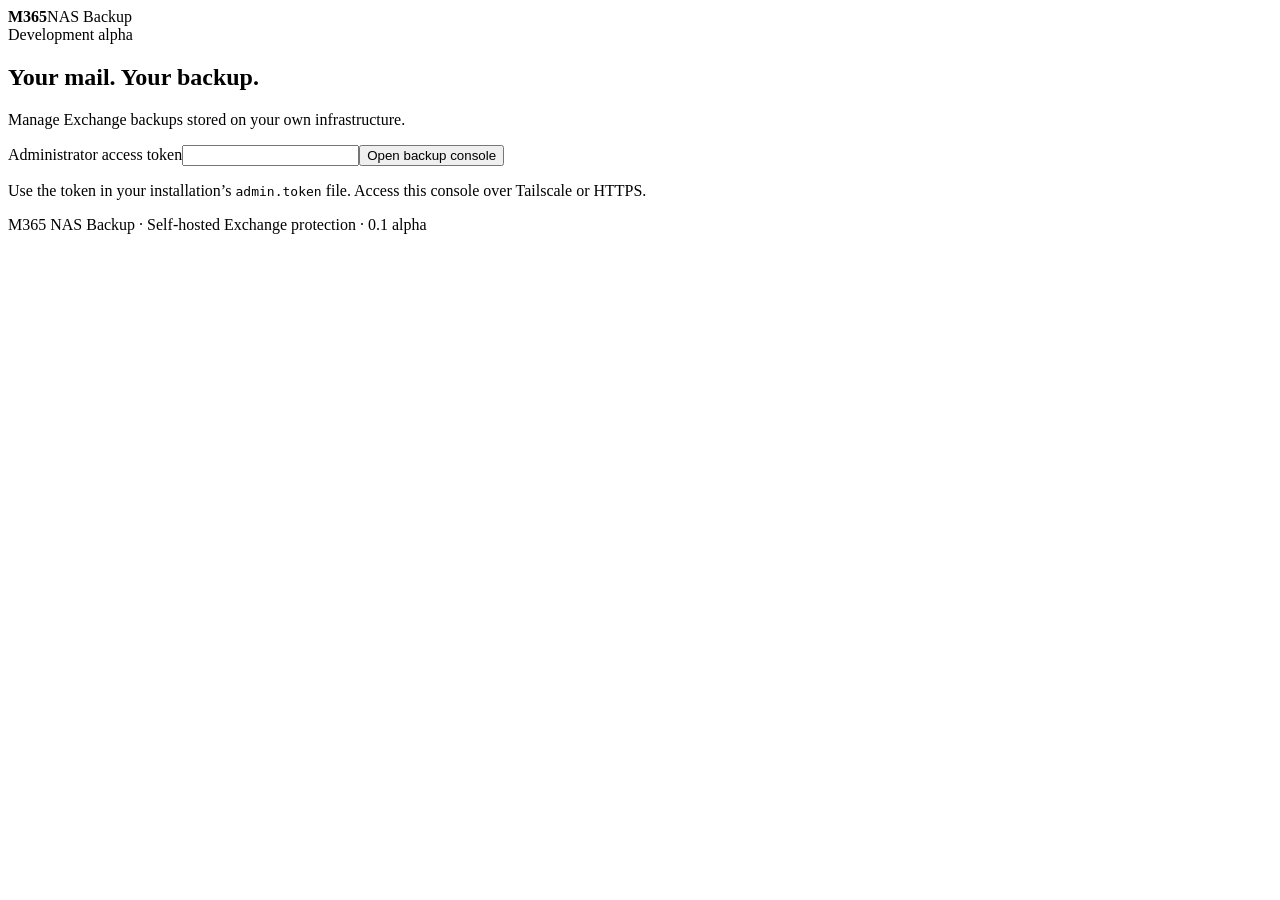
==== src/m365_nas_backup/static/index.html @ decfb422 "Build configurable Exchange backup alpha with recovery UI and QNAP packaging" ====
<!doctype html>
<html lang="en">
<head><meta charset="utf-8"><meta name="viewport" content="width=device-width,initial-scale=1"><title>M365 NAS Backup</title><link rel="stylesheet" href="/static/app.css"><script src="/static/app.js" defer></script></head>
<body>
<header><div class="brand"><strong>M365</strong><span>NAS Backup</span></div><span class="release">Development alpha</span></header>
<main>
<section id="login" class="login"><h1>Your mail. Your backup.</h1><p>Manage Exchange backups stored on your own infrastructure.</p><form id="login-form"><label for="token">Administrator access token</label><input id="token" type="password" required autocomplete="current-password"><button type="submit">Open backup console</button></form><p class="hint">Use the token in your installation’s <code>admin.token</code> file. Access this console over Tailscale or HTTPS.</p></section>
<div id="console" hidden>
<nav aria-label="Backup console"><button data-tab="overview" aria-current="page">Overview</button><button data-tab="recovery">Recovery</button><button data-tab="settings">Settings</button><button id="logout">Lock console</button></nav>
<section id="overview" class="tab">
<div class="title-row"><div><h1>Backup overview</h1><p>Completed backups, mailbox coverage, and storage.</p></div><button id="backup-now">Back up now</button></div>
<div id="health-banner" class="notice">Loading backup status…</div>
<div class="summary"><div><span>Protected mailboxes</span><strong id="mailbox-count">—</strong></div><div><span>Available storage</span><strong id="free-space">—</strong></div><div><span>Scheduled backups</span><strong id="schedule-state">—</strong></div></div>
<div class="table-wrap"><table><thead><tr><th>Mailbox</th><th>Status</th><th>Last completed</th><th>Items</th></tr></thead><tbody id="mailbox-rows"></tbody></table></div>
<p id="scope" class="hint"></p><h2>Latest operation</h2><pre id="operation">No operation has run in this session.</pre>
<div class="note"><strong>Before relying on this backup</strong><p>This alpha still needs a live backup → delete → backup → restore test on your tenant. Retained snapshots cover email folders; online archives and other Microsoft 365 workloads are excluded.</p></div>
</section>
<section id="recovery" class="tab" hidden><h1>Recover email</h1><p>Choose a completed backup, then restore selected messages into a new recovery folder.</p>
<div class="form-grid"><label>Recovery point<select id="snapshot"><option value="">Choose a backup</option></select></label><label>Find messages<input id="search" type="search" placeholder="Subject or folder"></label></div>
<div class="actions"><button id="verify" class="secondary">Verify this backup</button><label>Destination mailbox<select id="destination"></select></label><button id="preview-restore">Review restore</button></div>
<p id="item-count" class="hint">Choose a recovery point to browse its contents.</p>
<div class="table-wrap"><table><thead><tr><th>Select</th><th>Subject</th><th>Folder</th><th>Modified</th></tr></thead><tbody id="item-rows"></tbody></table></div>
<div class="actions"><button id="previous" class="secondary">Previous</button><button id="next" class="secondary">Next</button></div>
</section>
<section id="settings" class="tab" hidden><h1>Backup settings</h1><p>Connect your tenant and choose how much history to keep.</p>
<form id="settings-form">
<fieldset><legend>Microsoft connection</legend><div class="form-grid"><label>Tenant ID<input name="tenant_id" type="text" placeholder="Microsoft Entra tenant UUID"></label><label>Backup application ID<input name="client_id" type="text" placeholder="Read and export permissions"></label><label>Restore application ID<input name="restore_client_id" type="text" placeholder="Separate application with import permissions"></label></div><div class="actions"><button type="button" data-certificate="backup" class="secondary">Download backup certificate</button><button type="button" data-certificate="restore" class="secondary">Download restore certificate</button></div><p class="hint">Upload the public certificates to the matching Entra applications and grant the permissions listed in the setup guide. Private keys stay on this installation.</p></fieldset>
<fieldset><legend>Mailboxes</legend><label for="mailboxes">One email address or Entra user ID per line</label><textarea id="mailboxes" rows="5" placeholder="person@example.com&#10;shared@example.com"></textarea><p class="hint">Only these mailboxes are selected. An alias is not a separate mailbox. This installation connects to one tenant.</p></fieldset>
<fieldset><legend>Version history</legend><div class="form-grid"><label>Retention<select id="retention-mode"><option value="days">Keep for a number of days</option><option value="forever">Keep forever</option></select></label><label>Days to keep<input id="retention-days" type="number" min="1" max="36500" value="40"></label><label>Minimum recovery points per mailbox<input id="minimum-snapshots" type="number" min="1" max="10000" value="2"></label></div><label class="check"><input id="automatic-pruning" type="checkbox">Automatically remove expired recovery points after successful backups</label><p class="hint">Shortening retention can permanently remove older recovery points. Increasing retention cannot recover history that has already been removed. At least the configured minimum is always retained.</p></fieldset>
<fieldset><legend>Schedule and monitoring</legend><div class="form-grid"><label>Backup interval (minutes)<input name="interval_minutes" type="number" min="15" max="10080"></label><label>Report overdue after (minutes)<input name="stale_after_minutes" type="number" min="30" max="43200"></label><label>Minimum free storage (GB)<input name="minimum_free_gb" type="number" min="0.1" step="0.1"></label></div><label class="check"><input name="scheduler_enabled" type="checkbox">Enable scheduled backups</label><label class="check"><input name="restore_enabled" type="checkbox">Enable restoration using the separate restore application</label></fieldset>
<button type="submit">Save settings</button>
</form>
<div class="note"><h2>Retention cleanup</h2><p>Review which expired recovery points would be removed before starting a manual cleanup.</p><button id="preview-prune" class="secondary">Preview cleanup</button></div>
<div class="note"><h2>Uptime Kuma</h2><p>Add an HTTP monitor for <code>/backup-status</code>, accept status 200, and set the Authorization header to <code>Bearer YOUR_MONITOR_TOKEN</code> from <code>monitor.token</code>. The separate <code>/health</code> endpoint checks only whether the service is running.</p></div>
</section>
</div>
<div id="message" role="status" aria-live="polite" hidden></div>
<dialog id="review"><h2 id="review-title"></h2><p id="review-body"></p><div class="actions"><button id="review-cancel" class="secondary">Cancel</button><button id="review-confirm">Confirm</button></div></dialog>
</main><footer>M365 NAS Backup · Self-hosted Exchange protection · <span id="version">0.1 alpha</span></footer>
</body></html>
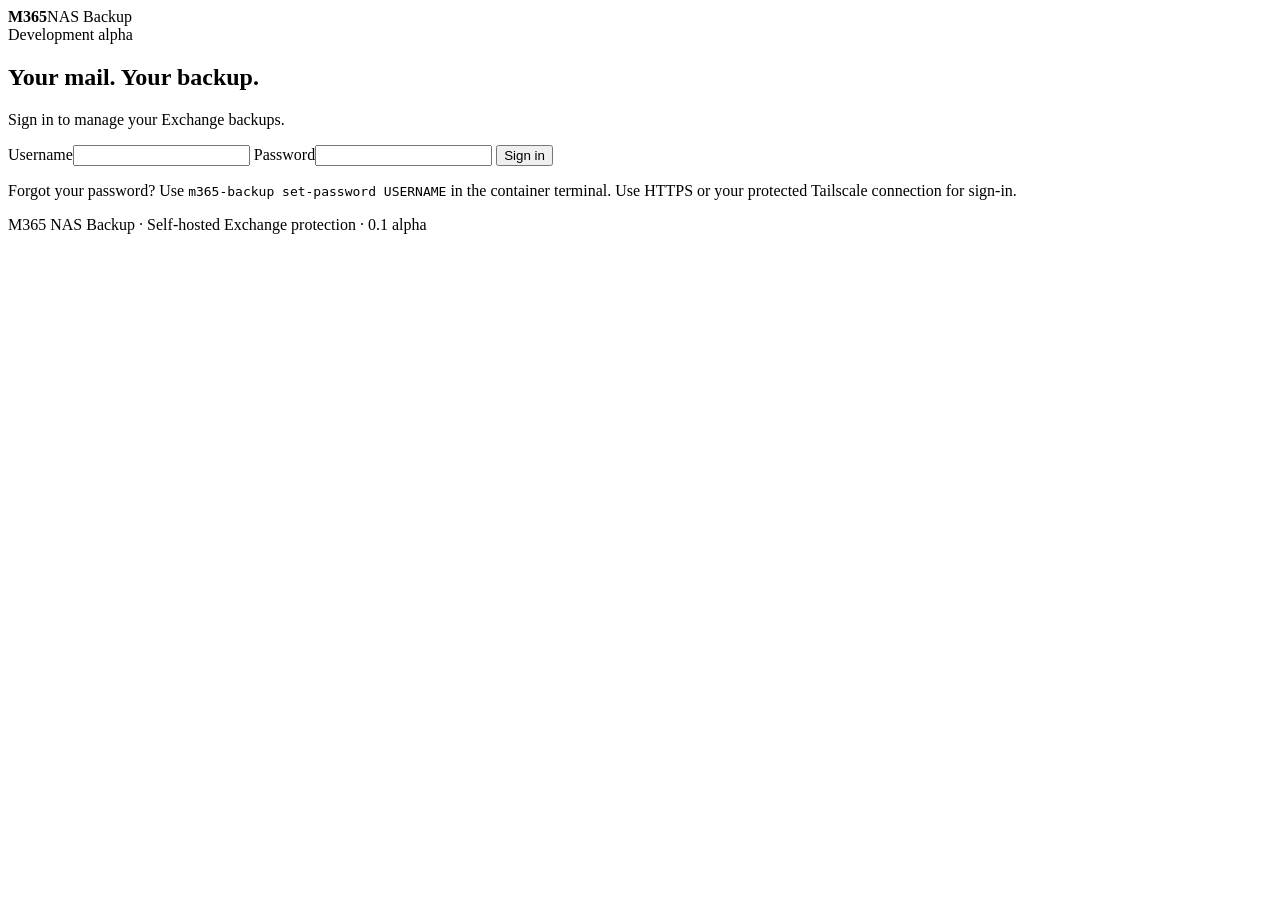
==== commit f899a14d: "Improve incremental transfers, daily schedules and password console access" ====
--- a/src/m365_nas_backup/static/index.html
+++ b/src/m365_nas_backup/static/index.html
@@ -4,32 +4,45 @@
 <body>
 <header><div class="brand"><strong>M365</strong><span>NAS Backup</span></div><span class="release">Development alpha</span></header>
 <main>
-<section id="login" class="login"><h1>Your mail. Your backup.</h1><p>Manage Exchange backups stored on your own infrastructure.</p><form id="login-form"><label for="token">Administrator access token</label><input id="token" type="password" required autocomplete="current-password"><button type="submit">Open backup console</button></form><p class="hint">Use the token in your installation’s <code>admin.token</code> file. Access this console over Tailscale or HTTPS.</p></section>
+<section id="login" class="login"><h1>Your mail. Your backup.</h1><p id="login-description">Sign in to manage your Exchange backups.</p>
+<form id="login-form"><div id="setup-code-field" hidden><label for="setup-code">One-time setup code</label><input id="setup-code" type="password" autocomplete="off"><p class="hint">Use your existing administrator token once to create your local account. It will stop working after setup.</p></div>
+<label for="username">Username</label><input id="username" type="text" required maxlength="80" autocomplete="username">
+<label for="password">Password</label><input id="password" type="password" required maxlength="1024" autocomplete="current-password">
+<div id="confirm-password-field" hidden><label for="confirm-password">Confirm password</label><input id="confirm-password" type="password" maxlength="1024" autocomplete="new-password"></div>
+<button id="sign-in" type="submit">Sign in</button></form><p class="hint">Forgot your password? Use <code>m365-backup set-password USERNAME</code> in the container terminal. Use HTTPS or your protected Tailscale connection for sign-in.</p></section>
 <div id="console" hidden>
-<nav aria-label="Backup console"><button data-tab="overview" aria-current="page">Overview</button><button data-tab="recovery">Recovery</button><button data-tab="settings">Settings</button><button id="logout">Lock console</button></nav>
+<nav aria-label="Backup console"><button data-tab="overview" aria-current="page">Overview</button><button data-tab="recovery">Recovery</button><button data-tab="settings">Settings</button><button id="logout">Sign out</button></nav>
 <section id="overview" class="tab">
 <div class="title-row"><div><h1>Backup overview</h1><p>Completed backups, mailbox coverage, and storage.</p></div><button id="backup-now">Back up now</button></div>
+<div id="certificate-warning" class="notice" hidden></div>
 <div id="health-banner" class="notice">Loading backup status…</div>
 <div class="summary"><div><span>Protected mailboxes</span><strong id="mailbox-count">—</strong></div><div><span>Available storage</span><strong id="free-space">—</strong></div><div><span>Scheduled backups</span><strong id="schedule-state">—</strong></div></div>
 <div class="table-wrap"><table><thead><tr><th>Mailbox</th><th>Status</th><th>Last completed</th><th>Items</th></tr></thead><tbody id="mailbox-rows"></tbody></table></div>
-<p id="scope" class="hint"></p><h2>Latest operation</h2><pre id="operation">No operation has run in this session.</pre>
+<p id="next-backup" class="hint"></p><p id="scope" class="hint"></p><h2>Latest operation</h2><p id="operation-summary">No operation has run in this session.</p><details><summary>Operation details</summary><pre id="operation"></pre></details>
 <div class="note"><strong>Before relying on this backup</strong><p>This alpha still needs a live backup → delete → backup → restore test on your tenant. Retained snapshots cover email folders; online archives and other Microsoft 365 workloads are excluded.</p></div>
 </section>
-<section id="recovery" class="tab" hidden><h1>Recover email</h1><p>Choose a completed backup, then restore selected messages into a new recovery folder.</p>
-<div class="form-grid"><label>Recovery point<select id="snapshot"><option value="">Choose a backup</option></select></label><label>Find messages<input id="search" type="search" placeholder="Subject or folder"></label></div>
-<div class="actions"><button id="verify" class="secondary">Verify this backup</button><label>Destination mailbox<select id="destination"></select></label><button id="preview-restore">Review restore</button></div>
+<section id="recovery" class="tab" hidden><h1>Recover email</h1><p>Choose a mailbox, browse its recovery points, then select messages to restore. Compare with the live mailbox when you need to see what changed.</p>
+<div class="form-grid recovery-picker"><label>1. Email account<select id="source-mailbox"><option value="">Choose a mailbox</option></select></label><label>2. Recovery point<select id="snapshot" disabled><option value="">Choose a mailbox first</option></select></label></div>
+<p id="snapshot-summary" class="hint"></p>
+<div class="form-grid"><label>Find messages<input id="search" type="search" placeholder="Subject or folder"></label></div>
+<div class="actions"><button id="older-snapshots" class="secondary">Load older recovery points</button><button id="verify" class="secondary">Verify this backup</button><label>Destination mailbox<select id="destination"></select></label><button id="preview-restore">Review restore</button></div>
+<div class="actions"><button id="compare" class="secondary">Compare with current mailbox</button><label>Show<select id="difference-filter"><option value="differences">All differences</option><option value="missing">Missing from current mailbox</option><option value="changed">Changed messages</option><option value="moved">Moved messages</option><option value="new">Only in current mailbox</option><option value="unchanged">Unchanged messages</option><option value="all">Everything</option></select></label><button id="select-matches" class="secondary">Select all matching messages</button><button id="select-page" class="secondary">Select this page</button><button id="clear-selection" class="secondary">Clear selection</button></div>
+<p id="comparison-summary" class="notice">Choose a mailbox and recovery point. Comparing with the current mailbox is optional.</p>
+<p class="hint">Comparison reads email metadata from the source mailbox. Changed includes flags and other properties, not only message content. Messages whose identity changed may appear as missing and new. Results reflect the scan time; refresh before restoring. Up to 1,000 messages per restore. New messages cannot be restored from this backup.</p>
 <p id="item-count" class="hint">Choose a recovery point to browse its contents.</p>
-<div class="table-wrap"><table><thead><tr><th>Select</th><th>Subject</th><th>Folder</th><th>Modified</th></tr></thead><tbody id="item-rows"></tbody></table></div>
+<div class="table-wrap"><table><thead><tr><th>Select</th><th>Subject</th><th>Backup folder</th><th>Current folder</th><th>Difference</th></tr></thead><tbody id="item-rows"></tbody></table></div>
 <div class="actions"><button id="previous" class="secondary">Previous</button><button id="next" class="secondary">Next</button></div>
 </section>
 <section id="settings" class="tab" hidden><h1>Backup settings</h1><p>Connect your tenant and choose how much history to keep.</p>
 <form id="settings-form">
 <fieldset><legend>Microsoft connection</legend><div class="form-grid"><label>Tenant ID<input name="tenant_id" type="text" placeholder="Microsoft Entra tenant UUID"></label><label>Backup application ID<input name="client_id" type="text" placeholder="Read and export permissions"></label><label>Restore application ID<input name="restore_client_id" type="text" placeholder="Separate application with import permissions"></label></div><div class="actions"><button type="button" data-certificate="backup" class="secondary">Download backup certificate</button><button type="button" data-certificate="restore" class="secondary">Download restore certificate</button></div><p class="hint">Upload the public certificates to the matching Entra applications and grant the permissions listed in the setup guide. Private keys stay on this installation.</p></fieldset>
+<fieldset><legend>Certificate renewal</legend><p id="certificate-status" class="hint"></p><p>Certificates require an expiry date. Prepare a replacement, download it and upload it to the matching Microsoft Entra application, then test and activate it. The current certificate keeps working until activation.</p><div class="form-grid"><label>Certificate<select id="certificate-purpose"><option value="backup">Backup application</option><option value="restore">Restore application</option></select></label><label>Validity in days<input id="certificate-days" type="number" min="1" max="3650" value="365"></label></div><p class="hint">365 days is the default. Longer local validity (up to 3,650 days) is only useful if Entra accepts it. Microsoft documents a one-year limit for adding credentials through Graph; tenant policies may also restrict duration. Verify the expiration shown in Entra after upload.</p><div class="actions"><button type="button" id="prepare-certificate" class="secondary">Prepare replacement</button><button type="button" id="download-pending" class="secondary">Download replacement</button><button type="button" id="activate-certificate" class="secondary">Test and activate replacement</button></div></fieldset>
 <fieldset><legend>Mailboxes</legend><label for="mailboxes">One email address or Entra user ID per line</label><textarea id="mailboxes" rows="5" placeholder="person@example.com&#10;shared@example.com"></textarea><p class="hint">Only these mailboxes are selected. An alias is not a separate mailbox. This installation connects to one tenant.</p></fieldset>
 <fieldset><legend>Version history</legend><div class="form-grid"><label>Retention<select id="retention-mode"><option value="days">Keep for a number of days</option><option value="forever">Keep forever</option></select></label><label>Days to keep<input id="retention-days" type="number" min="1" max="36500" value="40"></label><label>Minimum recovery points per mailbox<input id="minimum-snapshots" type="number" min="1" max="10000" value="2"></label></div><label class="check"><input id="automatic-pruning" type="checkbox">Automatically remove expired recovery points after successful backups</label><p class="hint">Shortening retention can permanently remove older recovery points. Increasing retention cannot recover history that has already been removed. At least the configured minimum is always retained.</p></fieldset>
-<fieldset><legend>Schedule and monitoring</legend><div class="form-grid"><label>Backup interval (minutes)<input name="interval_minutes" type="number" min="15" max="10080"></label><label>Report overdue after (minutes)<input name="stale_after_minutes" type="number" min="30" max="43200"></label><label>Minimum free storage (GB)<input name="minimum_free_gb" type="number" min="0.1" step="0.1"></label></div><label class="check"><input name="scheduler_enabled" type="checkbox">Enable scheduled backups</label><label class="check"><input name="restore_enabled" type="checkbox">Enable restoration using the separate restore application</label></fieldset>
+<fieldset><legend>Schedule and monitoring</legend><div class="form-grid"><label>Backup frequency<select id="schedule-preset"><option value="60">Every hour</option><option value="720">Every 12 hours</option><option value="1440">Every day (24 hours)</option><option value="custom">Custom interval</option></select></label><label>Interval in minutes<input name="interval_minutes" type="number" min="15" max="10080"></label><label>Overdue threshold in minutes (optional)<input name="stale_after_minutes" type="number" min="30" max="43200" placeholder="Automatic: interval plus time to finish"></label><label>Minimum free storage (GB)<input name="minimum_free_gb" type="number" min="0.1" step="0.1"></label></div><p class="hint">The interval starts when the previous run finishes and survives restarts. Automatic monitoring allows an extra 50% of the interval (at least an hour) for the next run to finish. A custom overdue threshold must exceed the interval; otherwise automatic monitoring is used.</p><label class="check"><input name="scheduler_enabled" type="checkbox">Enable scheduled backups</label><label class="check"><input name="restore_enabled" type="checkbox">Enable restoration using the separate restore application</label></fieldset>
 <button type="submit">Save settings</button>
 </form>
+<div class="note"><h2>Console password</h2><form id="password-form"><div class="form-grid"><label>Current password<input id="current-password" type="password" autocomplete="current-password" required maxlength="1024"></label><label>New password<input id="new-password" type="password" autocomplete="new-password" required minlength="12" maxlength="1024"></label><label>Confirm new password<input id="new-password-confirm" type="password" autocomplete="new-password" required minlength="12" maxlength="1024"></label></div><button type="submit">Change password</button><p class="hint">Use at least 12 characters. Changing the password signs out every browser session.</p></form></div>
 <div class="note"><h2>Retention cleanup</h2><p>Review which expired recovery points would be removed before starting a manual cleanup.</p><button id="preview-prune" class="secondary">Preview cleanup</button></div>
 <div class="note"><h2>Uptime Kuma</h2><p>Add an HTTP monitor for <code>/backup-status</code>, accept status 200, and set the Authorization header to <code>Bearer YOUR_MONITOR_TOKEN</code> from <code>monitor.token</code>. The separate <code>/health</code> endpoint checks only whether the service is running.</p></div>
 </section>
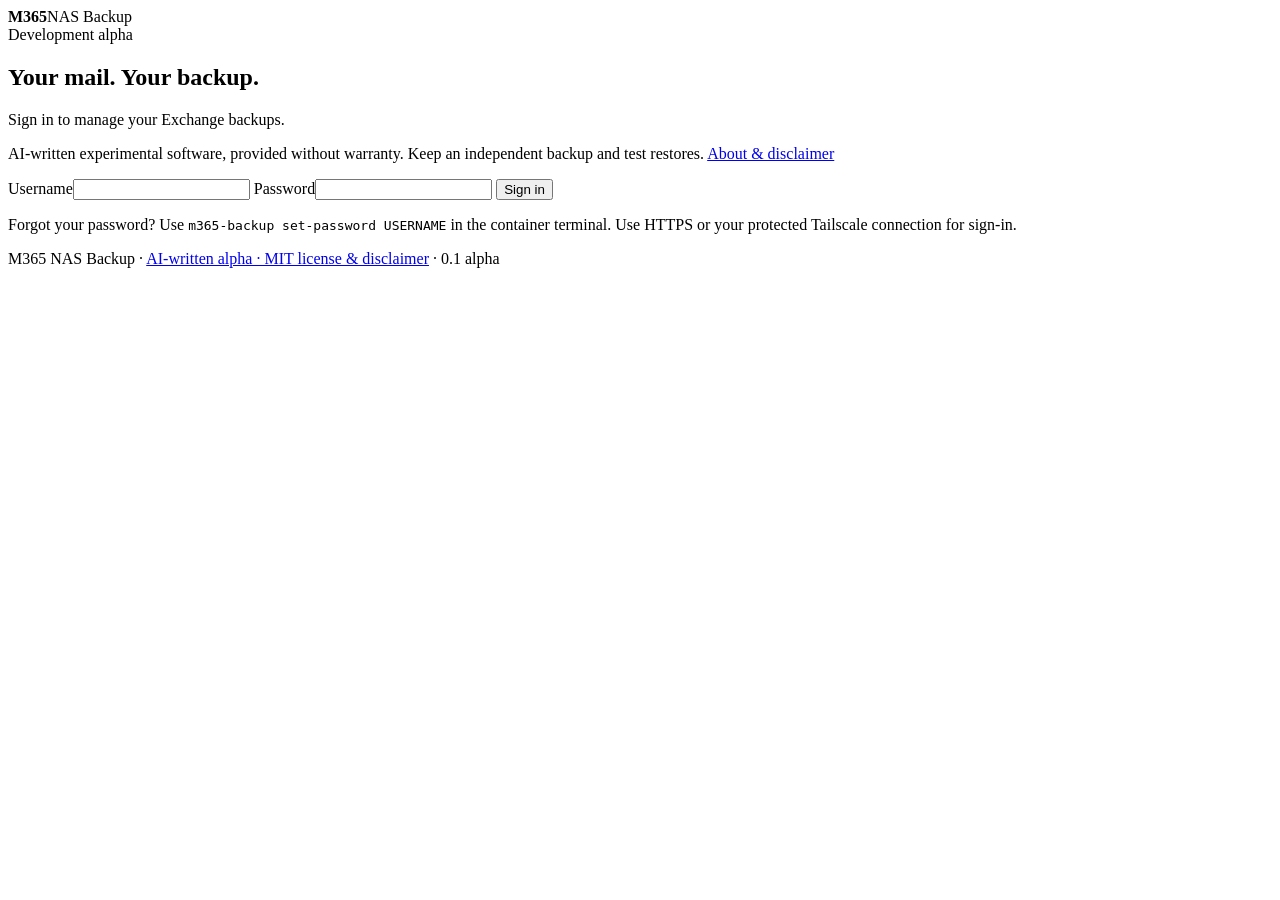
==== commit 9e0ae5c7: "Prepare MIT public alpha with AI disclosures and dependency notices" ====
--- a/src/m365_nas_backup/static/index.html
+++ b/src/m365_nas_backup/static/index.html
@@ -5,6 +5,7 @@
 <header><div class="brand"><strong>M365</strong><span>NAS Backup</span></div><span class="release">Development alpha</span></header>
 <main>
 <section id="login" class="login"><h1>Your mail. Your backup.</h1><p id="login-description">Sign in to manage your Exchange backups.</p>
+<p class="hint">AI-written experimental software, provided without warranty. Keep an independent backup and test restores. <a href="/static/about.html">About &amp; disclaimer</a></p>
 <form id="login-form"><div id="setup-code-field" hidden><label for="setup-code">One-time setup code</label><input id="setup-code" type="password" autocomplete="off"><p class="hint">Use your existing administrator token once to create your local account. It will stop working after setup.</p></div>
 <label for="username">Username</label><input id="username" type="text" required maxlength="80" autocomplete="username">
 <label for="password">Password</label><input id="password" type="password" required maxlength="1024" autocomplete="current-password">
@@ -24,11 +25,19 @@
 <section id="recovery" class="tab" hidden><h1>Recover email</h1><p>Choose a mailbox, browse its recovery points, then select messages to restore. Compare with the live mailbox when you need to see what changed.</p>
 <div class="form-grid recovery-picker"><label>1. Email account<select id="source-mailbox"><option value="">Choose a mailbox</option></select></label><label>2. Recovery point<select id="snapshot" disabled><option value="">Choose a mailbox first</option></select></label></div>
 <p id="snapshot-summary" class="hint"></p>
+<div class="note"><h2>Whole-mailbox recovery &amp; export</h2>
+<p>Rebuild every backed-up email folder and message directly in an empty replacement mailbox. This uses the entire recovery point, regardless of search or message selection. Add the replacement address in Settings first.</p>
+<div class="actions"><label>Replacement mailbox<select id="replacement-mailbox"><option value="">Choose a replacement</option></select></label><button id="preview-mailbox-restore">Review whole-mailbox recovery</button></div>
+<p class="hint">The replacement must have a different mailbox identity and no existing email. Keep users and mail delivery out of it until recovery finishes. Contacts, calendars, rules and online archives are not included. Standard folders are mapped by identity; custom folders retain their hierarchy.</p>
+<div class="actions"><button id="export-mailbox" class="secondary">Export whole backup as EML ZIP</button><button id="export-selected" class="secondary">Export selected messages</button><button id="refresh-recovery" class="secondary">Refresh recovery progress &amp; exports</button></div>
+<p class="hint">EML export requires portable copies saved with that recovery point (Settings). Older points without MIME can still be restored to Exchange. For classic Outlook bulk recovery, restore to the replacement mailbox, sync all mail, then use File → Open &amp; Export → Import/Export → Export to a file → Outlook Data File (.pst). EML ZIP is not a PST.</p>
+<h3>Whole-mailbox recovery jobs</h3><div id="recovery-jobs" aria-live="polite">No recovery jobs loaded.</div>
+<h3>Downloads</h3><p class="hint">Exports contain unencrypted mail and use space in /exports. Download and delete them when finished. Deleting an export does not delete its backup.</p><div id="exports-list">No exports loaded.</div></div>
 <div class="form-grid"><label>Find messages<input id="search" type="search" placeholder="Subject or folder"></label></div>
 <div class="actions"><button id="older-snapshots" class="secondary">Load older recovery points</button><button id="verify" class="secondary">Verify this backup</button><label>Destination mailbox<select id="destination"></select></label><button id="preview-restore">Review restore</button></div>
 <div class="actions"><button id="compare" class="secondary">Compare with current mailbox</button><label>Show<select id="difference-filter"><option value="differences">All differences</option><option value="missing">Missing from current mailbox</option><option value="changed">Changed messages</option><option value="moved">Moved messages</option><option value="new">Only in current mailbox</option><option value="unchanged">Unchanged messages</option><option value="all">Everything</option></select></label><button id="select-matches" class="secondary">Select all matching messages</button><button id="select-page" class="secondary">Select this page</button><button id="clear-selection" class="secondary">Clear selection</button></div>
 <p id="comparison-summary" class="notice">Choose a mailbox and recovery point. Comparing with the current mailbox is optional.</p>
-<p class="hint">Comparison reads email metadata from the source mailbox. Changed includes flags and other properties, not only message content. Messages whose identity changed may appear as missing and new. Results reflect the scan time; refresh before restoring. Up to 1,000 messages per restore. New messages cannot be restored from this backup.</p>
+<p class="hint">Comparison reads email metadata from the source mailbox. Changed includes flags and other properties, not only message content. Messages whose identity changed may appear as missing and new. Results reflect the scan time; refresh before restoring. Selected-message recovery supports up to 1,000 messages per operation. Whole-mailbox recovery above has no 1,000-message limit. New messages cannot be restored from this backup.</p>
 <p id="item-count" class="hint">Choose a recovery point to browse its contents.</p>
 <div class="table-wrap"><table><thead><tr><th>Select</th><th>Subject</th><th>Backup folder</th><th>Current folder</th><th>Difference</th></tr></thead><tbody id="item-rows"></tbody></table></div>
 <div class="actions"><button id="previous" class="secondary">Previous</button><button id="next" class="secondary">Next</button></div>
@@ -39,6 +48,7 @@
 <fieldset><legend>Certificate renewal</legend><p id="certificate-status" class="hint"></p><p>Certificates require an expiry date. Prepare a replacement, download it and upload it to the matching Microsoft Entra application, then test and activate it. The current certificate keeps working until activation.</p><div class="form-grid"><label>Certificate<select id="certificate-purpose"><option value="backup">Backup application</option><option value="restore">Restore application</option></select></label><label>Validity in days<input id="certificate-days" type="number" min="1" max="3650" value="365"></label></div><p class="hint">365 days is the default. Longer local validity (up to 3,650 days) is only useful if Entra accepts it. Microsoft documents a one-year limit for adding credentials through Graph; tenant policies may also restrict duration. Verify the expiration shown in Entra after upload.</p><div class="actions"><button type="button" id="prepare-certificate" class="secondary">Prepare replacement</button><button type="button" id="download-pending" class="secondary">Download replacement</button><button type="button" id="activate-certificate" class="secondary">Test and activate replacement</button></div></fieldset>
 <fieldset><legend>Mailboxes</legend><label for="mailboxes">One email address or Entra user ID per line</label><textarea id="mailboxes" rows="5" placeholder="person@example.com&#10;shared@example.com"></textarea><p class="hint">Only these mailboxes are selected. An alias is not a separate mailbox. This installation connects to one tenant.</p></fieldset>
 <fieldset><legend>Version history</legend><div class="form-grid"><label>Retention<select id="retention-mode"><option value="days">Keep for a number of days</option><option value="forever">Keep forever</option></select></label><label>Days to keep<input id="retention-days" type="number" min="1" max="36500" value="40"></label><label>Minimum recovery points per mailbox<input id="minimum-snapshots" type="number" min="1" max="10000" value="2"></label></div><label class="check"><input id="automatic-pruning" type="checkbox">Automatically remove expired recovery points after successful backups</label><p class="hint">Shortening retention can permanently remove older recovery points. Increasing retention cannot recover history that has already been removed. At least the configured minimum is always retained.</p></fieldset>
+<fieldset><legend>Portable email copies</legend><label class="check"><input name="portable_email_enabled" type="checkbox">Save MIME copies for EML exports</label><p class="hint">Optional: grant Microsoft Graph application Mail.Read to the backup app first, in addition to its existing permissions. The next successful backup captures portable copies of current messages, including unchanged ones; later backups reuse unchanged copies. This adds download time and storage. It cannot retrofit deleted or changed historical versions. A capture error fails that backup and keeps the previous completed recovery point.</p></fieldset>
 <fieldset><legend>Schedule and monitoring</legend><div class="form-grid"><label>Backup frequency<select id="schedule-preset"><option value="60">Every hour</option><option value="720">Every 12 hours</option><option value="1440">Every day (24 hours)</option><option value="custom">Custom interval</option></select></label><label>Interval in minutes<input name="interval_minutes" type="number" min="15" max="10080"></label><label>Overdue threshold in minutes (optional)<input name="stale_after_minutes" type="number" min="30" max="43200" placeholder="Automatic: interval plus time to finish"></label><label>Minimum free storage (GB)<input name="minimum_free_gb" type="number" min="0.1" step="0.1"></label></div><p class="hint">The interval starts when the previous run finishes and survives restarts. Automatic monitoring allows an extra 50% of the interval (at least an hour) for the next run to finish. A custom overdue threshold must exceed the interval; otherwise automatic monitoring is used.</p><label class="check"><input name="scheduler_enabled" type="checkbox">Enable scheduled backups</label><label class="check"><input name="restore_enabled" type="checkbox">Enable restoration using the separate restore application</label></fieldset>
 <button type="submit">Save settings</button>
 </form>
@@ -49,5 +59,5 @@
 </div>
 <div id="message" role="status" aria-live="polite" hidden></div>
 <dialog id="review"><h2 id="review-title"></h2><p id="review-body"></p><div class="actions"><button id="review-cancel" class="secondary">Cancel</button><button id="review-confirm">Confirm</button></div></dialog>
-</main><footer>M365 NAS Backup · Self-hosted Exchange protection · <span id="version">0.1 alpha</span></footer>
+</main><footer>M365 NAS Backup · <a href="/static/about.html">AI-written alpha · MIT license &amp; disclaimer</a> · <span id="version">0.1 alpha</span></footer>
 </body></html>
